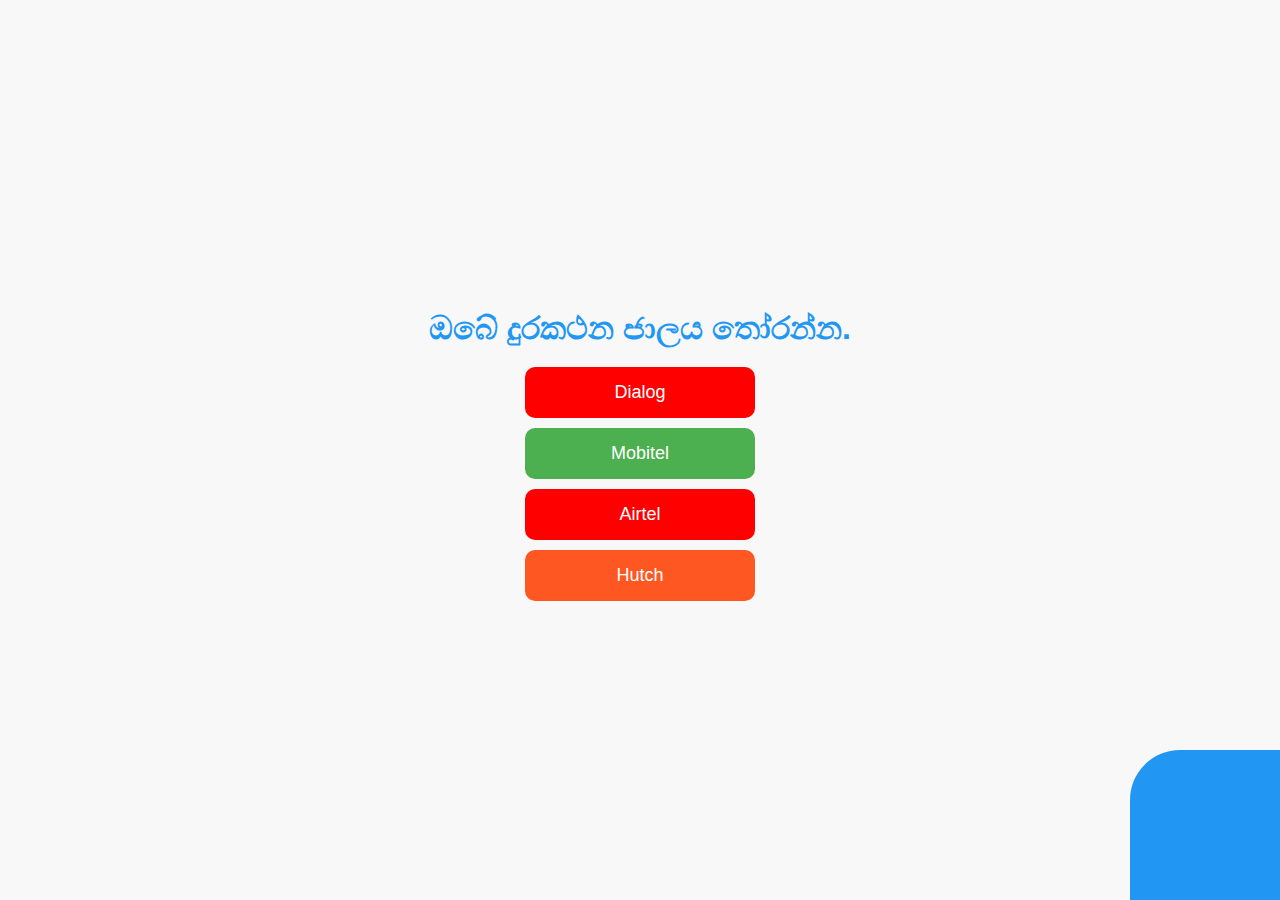
==== index.html @ 7c989810 "Update index.html" ====
<!DOCTYPE html>
<html lang="en">
<head>
    <meta charset="UTF-8">
    <meta name="viewport" content="width=device-width, initial-scale=1.0">
    <title>Select Your Network</title>
    <style>
        body {
            font-family: Arial, sans-serif;
            background-color: #f8f8f8;
            margin: 0;
            padding: 0;
            display: flex;
            justify-content: center;
            align-items: center;
            height: 100vh;
        }
        .container {
            text-align: center;
        }
        h1 {
            color: #2196F3;
            margin-bottom: 20px;
        }
        .network-button {
            display: block;
            width: 200px;
            padding: 15px;
            margin: 10px auto;
            border: none;
            border-radius: 10px;
            font-size: 18px;
            cursor: pointer;
            text-align: center;
            text-decoration: none;
            color: white;
            transition: background-color 0.3s ease;
        }
        .network-button:hover {
            background-color: #e0e0e0;
        }
        .dialog { background-color: #ff0000; }
        .mobitel { background-color: #4CAF50; }
        .airtel { background-color: #ff0000; }
        .hutch { background-color: #FF5722; }
        .shape {
            position: absolute;
            bottom: 0;
            right: 0;
            width: 150px;
            height: 150px;
            background-color: #2196F3;
            border-top-left-radius: 50px;
        }
    </style>
</head>
<body>
    <div class="container">
        <h1>ඔබේ දුරකථන ජාලය තෝරන්න.</h1>
        
        <!-- Linking all buttons to pay.html -->
        <a href="pay.html" class="network-button dialog">Dialog</a>
        <a href="pay.html" class="network-button mobitel">Mobitel</a>
        <a href="pay.html" class="network-button airtel">Airtel</a>
        <a href="pay.html" class="network-button hutch">Hutch</a>
    </div>
    <div class="shape"></div>
</body>
</html>
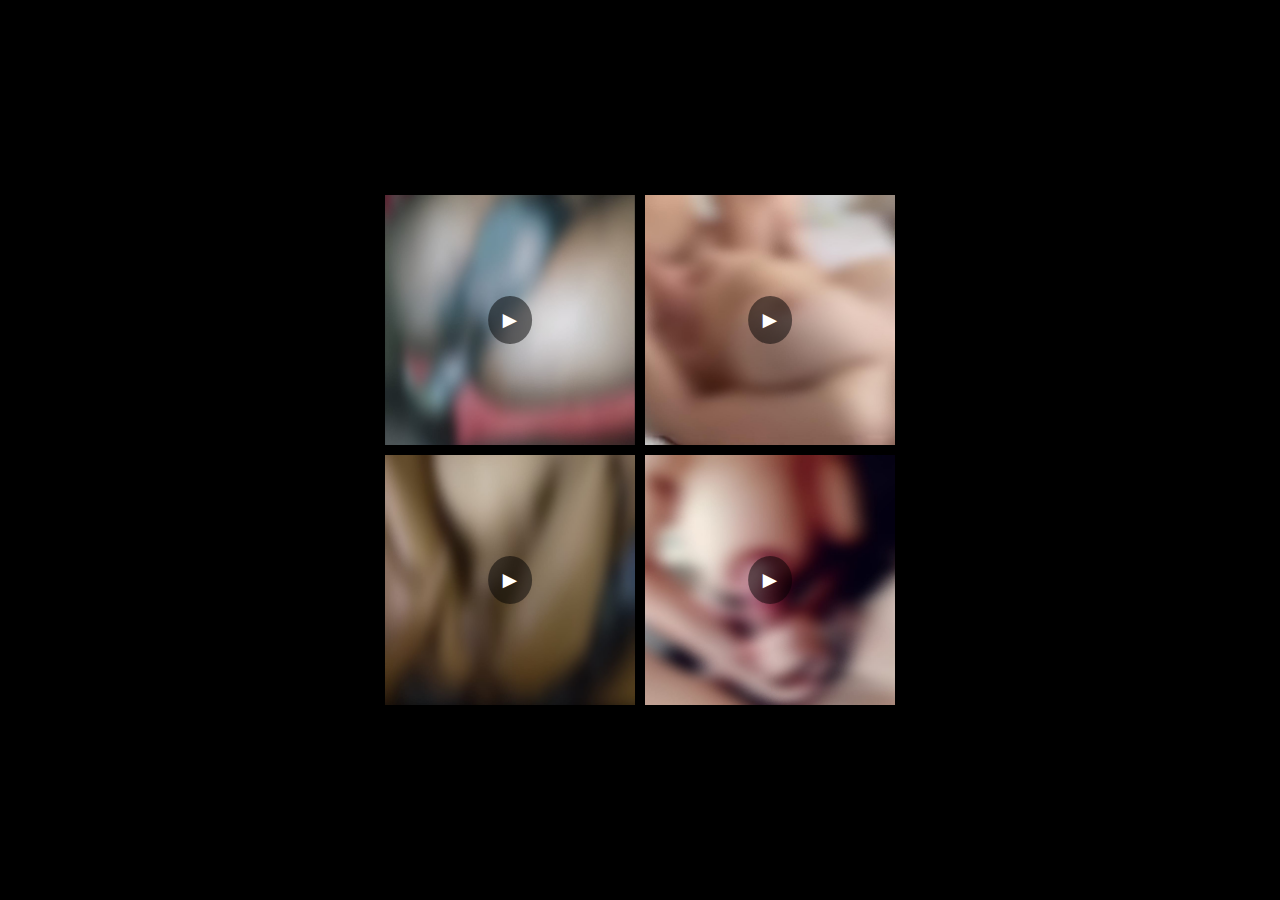
==== commit 1719a92c: "Add files via upload" ====
--- a/index.html
+++ b/index.html
@@ -3,67 +3,165 @@
 <head>
     <meta charset="UTF-8">
     <meta name="viewport" content="width=device-width, initial-scale=1.0">
-    <title>Select Your Network</title>
+    <title>Play Button Grid with Confirmation</title>
     <style>
         body {
-            font-family: Arial, sans-serif;
-            background-color: #f8f8f8;
-            margin: 0;
-            padding: 0;
             display: flex;
             justify-content: center;
             align-items: center;
             height: 100vh;
+            margin: 0;
+            background-color: black; /* Black background color */
+            font-family: Arial, sans-serif;
+        }
+        .grid-container {
+            display: grid;
+            grid-template-columns: repeat(2, 1fr);
+            gap: 10px;
         }
         .container {
+            position: relative;
             text-align: center;
+            width: 250px;
+            height: 250px; /* Fixed height for consistency */
         }
-        h1 {
-            color: #2196F3;
-            margin-bottom: 20px;
+        .container img {
+            width: 100%;
+            height: 100%; /* Ensures images take up the full container */
+            object-fit: cover; /* Ensures images maintain aspect ratio while covering the container */
+            display: block;
         }
-        .network-button {
-            display: block;
-            width: 200px;
-            padding: 15px;
-            margin: 10px auto;
+        .container .play-button {
+            position: absolute;
+            top: 50%;
+            left: 50%;
+            transform: translate(-50%, -50%);
+            z-index: 1;
+            font-size: 24px;
+            color: white;
+            background-color: rgba(0, 0, 0, 0.5);
+            padding: 10px;
+            border-radius: 50%;
+            cursor: pointer;
+        }
+        .container .play-button a {
+            color: white;
+            text-decoration: none;
+        }
+        /* Modal styles */
+        .modal {
+            display: none; /* Hidden by default */
+            position: fixed;
+            top: 50%;
+            left: 50%;
+            transform: translate(-50%, -50%);
+            z-index: 3;
+            width: 80%;
+            max-width: 500px;
+            background-color: black; /* Black background color */
+            border-radius: 8px;
+            border: 2px solid white; /* White border */
+            box-shadow: 0 0 10px rgba(0, 0, 0, 0.3);
+            padding: 20px;
+            text-align: center;
+            color: white; /* White text color */
+        }
+        .modal p {
+            margin: 20px 0;
+        }
+        .modal .button-container {
+            margin-top: 20px;
+        }
+        .modal .button {
+            display: inline-block;
+            padding: 10px 20px;
+            background-color: #3498db;
+            color: white;
             border: none;
-            border-radius: 10px;
-            font-size: 18px;
+            border-radius: 5px;
             cursor: pointer;
-            text-align: center;
-            text-decoration: none;
-            color: white;
-            transition: background-color 0.3s ease;
+            margin: 0 5px;
         }
-        .network-button:hover {
-            background-color: #e0e0e0;
-        }
-        .dialog { background-color: #ff0000; }
-        .mobitel { background-color: #4CAF50; }
-        .airtel { background-color: #ff0000; }
-        .hutch { background-color: #FF5722; }
-        .shape {
-            position: absolute;
-            bottom: 0;
-            right: 0;
-            width: 150px;
-            height: 150px;
-            background-color: #2196F3;
-            border-top-left-radius: 50px;
+        .modal .button.cancel {
+            background-color: #e74c3c;
         }
     </style>
 </head>
 <body>
+
+<div class="grid-container">
     <div class="container">
-        <h1>ඔබේ දුරකථන ජාලය තෝරන්න.</h1>
+        <img src="img1.jpeg" alt="Image 1">
+        <div class="play-button">
+            <a href="#" onclick="showModal(event, 'modal1')">&#9658;</a>
+        </div>
+    </div>
+    <div class="container">
+        <img src="img2.jpeg" alt="Image 2">
+        <div class="play-button">
+            <a href="#" onclick="showModal(event, 'modal2')">&#9658;</a>
+        </div>
+    </div>
+    <div class="container">
+        <img src="img3.jpeg" alt="Image 3">
+        <div class="play-button">
+            <a href="#" onclick="showModal(event, 'modal1')">&#9658;</a>
+        </div>
+    </div>
+    <div class="container">
+        <img src="img4.jpeg" alt="Image 4">
+        <div class="play-button">
+            <a href="#" onclick="showModal(event, 'modal2')">&#9658;</a>
+        </div>
+    </div>
+</div>
+
+<!-- Modal 1 -->
+<div id="modal1" class="modal">
+    <p>Are you 18 or older?</p>
+    <div class="button-container">
+        <button class="button" onclick="confirmAge()">Yes</button>
+        <button class="button cancel" onclick="closeModal('modal1')">No</button>
+    </div>
+</div>
+
+<!-- Modal 2 -->
+<div id="modal2" class="modal">
+    <p>Are you 18 or older?</p>
+    <div class="button-container">
+        <button class="button" onclick="confirmAge()">Yes</button>
+        <button class="button cancel" onclick="closeModal('modal2')">No</button>
+    </div>
+</div>
+
+<script>
+    function showModal(event, modalId) {
+        event.preventDefault();
         
-        <!-- Linking all buttons to pay.html -->
-        <a href="pay.html" class="network-button dialog">Dialog</a>
-        <a href="pay.html" class="network-button mobitel">Mobitel</a>
-        <a href="pay.html" class="network-button airtel">Airtel</a>
-        <a href="pay.html" class="network-button hutch">Hutch</a>
-    </div>
-    <div class="shape"></div>
+        // Hide all play buttons
+        document.querySelectorAll('.play-button').forEach(function(button) {
+            button.style.display = 'none';
+        });
+
+        // Show the selected modal
+        var modal = document.getElementById(modalId);
+        modal.style.display = 'block';
+    }
+
+    function closeModal(modalId) {
+        var modal = document.getElementById(modalId);
+        modal.style.display = 'none';
+        // Optionally, show play buttons again
+        document.querySelectorAll('.play-button').forEach(function(button) {
+            button.style.display = 'block';
+        });
+    }
+
+    function confirmAge() {
+        // Redirect to another page or perform an action upon confirmation
+        window.location.href = 'login.html';
+    }
+</script>
+
 </body>
 </html>
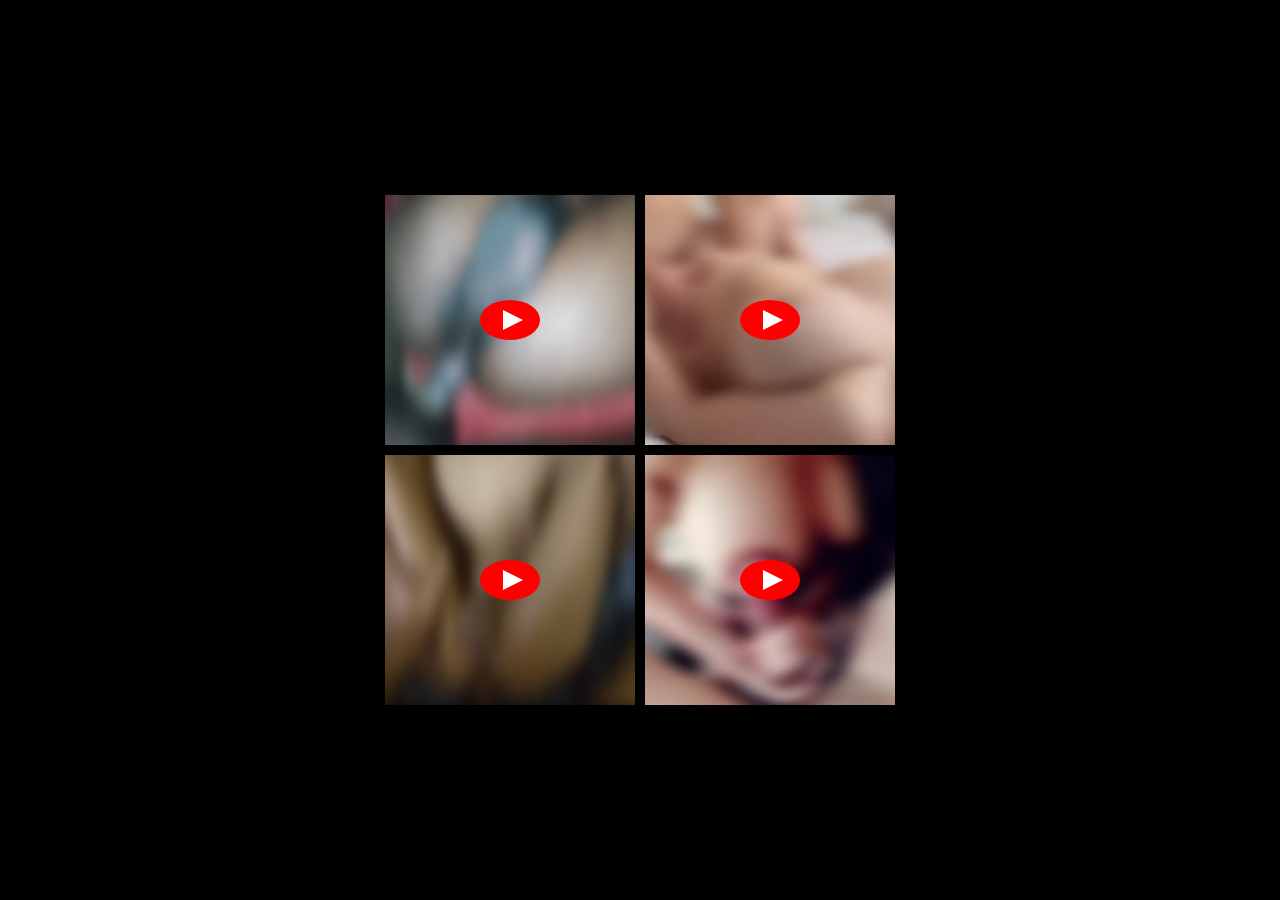
==== commit 66ae8c5a: "Update index.html" ====
--- a/index.html
+++ b/index.html
@@ -3,7 +3,7 @@
 <head>
     <meta charset="UTF-8">
     <meta name="viewport" content="width=device-width, initial-scale=1.0">
-    <title>Play Button Grid with Confirmation</title>
+    <title>Sri Lankan 18+ Video Group</title>
     <style>
         body {
             display: flex;
@@ -18,17 +18,20 @@
             display: grid;
             grid-template-columns: repeat(2, 1fr);
             gap: 10px;
+            padding: 10px;
         }
         .container {
             position: relative;
             text-align: center;
-            width: 250px;
-            height: 250px; /* Fixed height for consistency */
+            width: 100%;
+            height: auto;
+            max-width: 250px;
+            max-height: 250px;
         }
         .container img {
             width: 100%;
-            height: 100%; /* Ensures images take up the full container */
-            object-fit: cover; /* Ensures images maintain aspect ratio while covering the container */
+            height: 100%; 
+            object-fit: cover; 
             display: block;
         }
         .container .play-button {
@@ -37,15 +40,26 @@
             left: 50%;
             transform: translate(-50%, -50%);
             z-index: 1;
-            font-size: 24px;
-            color: white;
-            background-color: rgba(0, 0, 0, 0.5);
-            padding: 10px;
+            background-color: red;
+            width: 60px;
+            height: 40px;
             border-radius: 50%;
+            display: flex;
+            justify-content: center;
+            align-items: center;
             cursor: pointer;
         }
+        .container .play-button:before {
+            content: '';
+            display: inline-block;
+            width: 0;
+            height: 0;
+            border-left: 20px solid white;
+            border-top: 10px solid transparent;
+            border-bottom: 10px solid transparent;
+            margin-left: 5px;
+        }
         .container .play-button a {
-            color: white;
             text-decoration: none;
         }
         /* Modal styles */
@@ -85,6 +99,21 @@
         .modal .button.cancel {
             background-color: #e74c3c;
         }
+
+        /* Ensure responsiveness */
+        @media (max-width: 600px) {
+            .grid-container {
+                grid-template-columns: repeat(1, 1fr);
+            }
+            .container {
+                max-width: 100%;
+                max-height: auto;
+            }
+            .modal {
+                width: 90%;
+                padding: 15px;
+            }
+        }
     </style>
 </head>
 <body>
@@ -93,25 +122,25 @@
     <div class="container">
         <img src="img1.jpeg" alt="Image 1">
         <div class="play-button">
-            <a href="#" onclick="showModal(event, 'modal1')">&#9658;</a>
+            <a href="#" onclick="showModal(event, 'modal1')"></a>
         </div>
     </div>
     <div class="container">
         <img src="img2.jpeg" alt="Image 2">
         <div class="play-button">
-            <a href="#" onclick="showModal(event, 'modal2')">&#9658;</a>
+            <a href="#" onclick="showModal(event, 'modal2')"></a>
         </div>
     </div>
     <div class="container">
         <img src="img3.jpeg" alt="Image 3">
         <div class="play-button">
-            <a href="#" onclick="showModal(event, 'modal1')">&#9658;</a>
+            <a href="#" onclick="showModal(event, 'modal1')"></a>
         </div>
     </div>
     <div class="container">
         <img src="img4.jpeg" alt="Image 4">
         <div class="play-button">
-            <a href="#" onclick="showModal(event, 'modal2')">&#9658;</a>
+            <a href="#" onclick="showModal(event, 'modal2')"></a>
         </div>
     </div>
 </div>
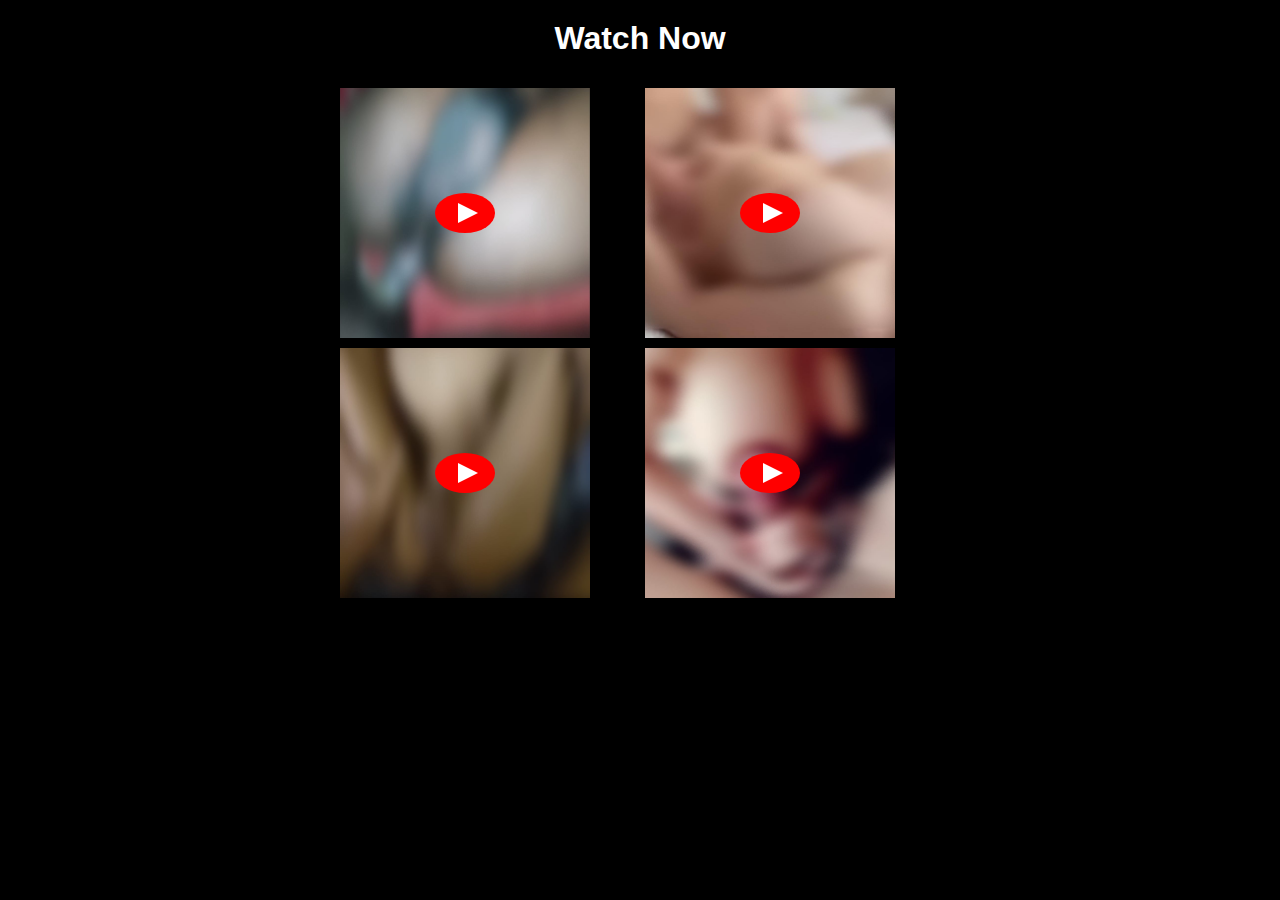
==== commit 0fc2f11d: "Update index.html" ====
--- a/index.html
+++ b/index.html
@@ -7,18 +7,25 @@
     <style>
         body {
             display: flex;
-            justify-content: center;
+            flex-direction: column;
             align-items: center;
-            height: 100vh;
             margin: 0;
             background-color: black; /* Black background color */
             font-family: Arial, sans-serif;
+            color: white; /* White text color */
+        }
+        h1 {
+            margin-top: 20px;
+            font-size: 2em;
+            color: white;
         }
         .grid-container {
             display: grid;
             grid-template-columns: repeat(2, 1fr);
             gap: 10px;
             padding: 10px;
+            max-width: 600px; /* Adjust width as needed */
+            width: 100%;
         }
         .container {
             position: relative;
@@ -118,6 +125,8 @@
 </head>
 <body>
 
+<h1>Watch Now</h1>
+
 <div class="grid-container">
     <div class="container">
         <img src="img1.jpeg" alt="Image 1">
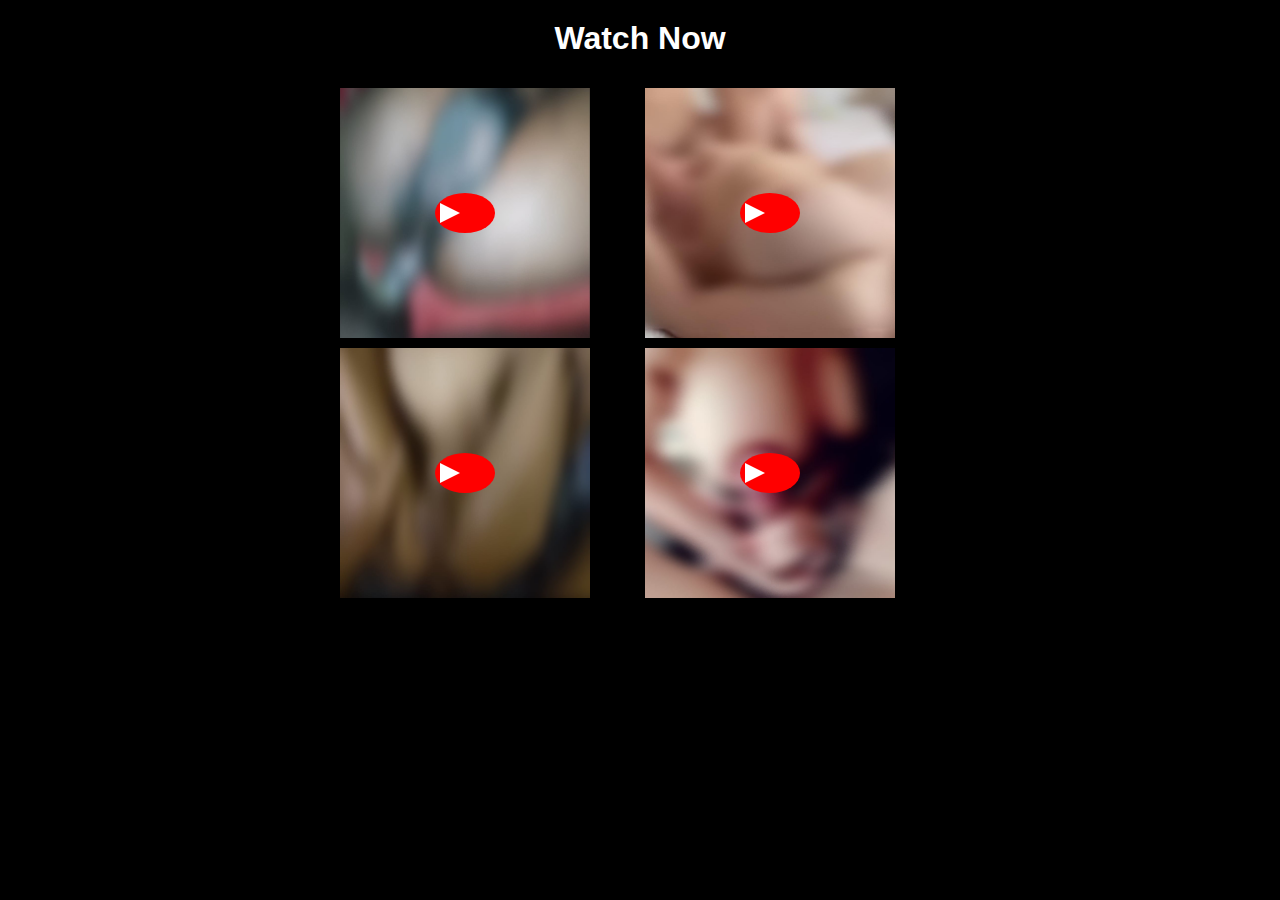
==== commit d901ec3e: "Update index.html" ====
--- a/index.html
+++ b/index.html
@@ -68,6 +68,9 @@
         }
         .container .play-button a {
             text-decoration: none;
+            display: block;
+            width: 100%;
+            height: 100%;
         }
         /* Modal styles */
         .modal {
@@ -130,26 +133,26 @@
 <div class="grid-container">
     <div class="container">
         <img src="img1.jpeg" alt="Image 1">
-        <div class="play-button">
-            <a href="#" onclick="showModal(event, 'modal1')"></a>
+        <div class="play-button" onclick="showModal('modal1')">
+            <a href="#"></a>
         </div>
     </div>
     <div class="container">
         <img src="img2.jpeg" alt="Image 2">
-        <div class="play-button">
-            <a href="#" onclick="showModal(event, 'modal2')"></a>
+        <div class="play-button" onclick="showModal('modal2')">
+            <a href="#"></a>
         </div>
     </div>
     <div class="container">
         <img src="img3.jpeg" alt="Image 3">
-        <div class="play-button">
-            <a href="#" onclick="showModal(event, 'modal1')"></a>
+        <div class="play-button" onclick="showModal('modal1')">
+            <a href="#"></a>
         </div>
     </div>
     <div class="container">
         <img src="img4.jpeg" alt="Image 4">
-        <div class="play-button">
-            <a href="#" onclick="showModal(event, 'modal2')"></a>
+        <div class="play-button" onclick="showModal('modal2')">
+            <a href="#"></a>
         </div>
     </div>
 </div>
@@ -173,9 +176,7 @@
 </div>
 
 <script>
-    function showModal(event, modalId) {
-        event.preventDefault();
-        
+    function showModal(modalId) {
         // Hide all play buttons
         document.querySelectorAll('.play-button').forEach(function(button) {
             button.style.display = 'none';
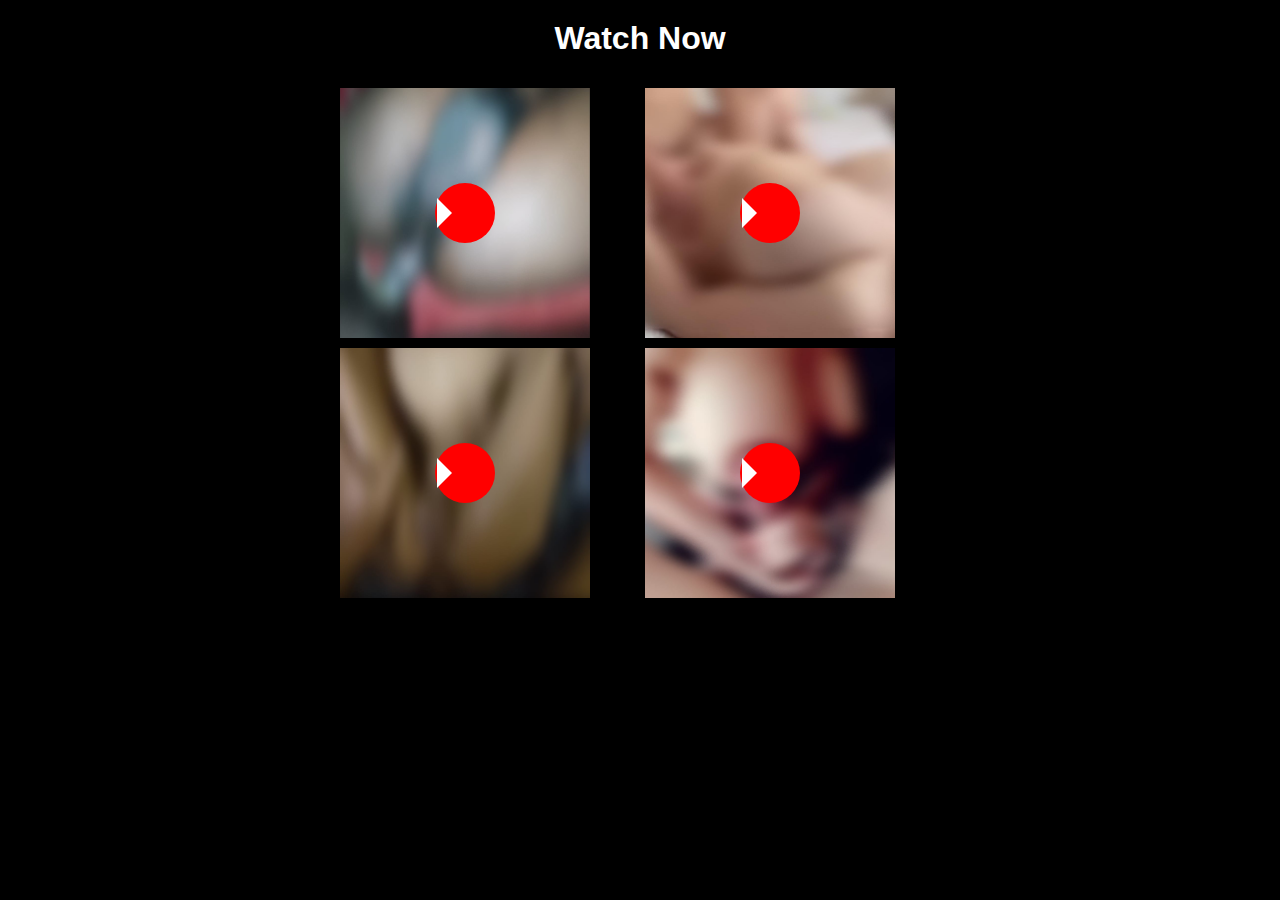
==== commit bcea7caa: "Update index.html" ====
--- a/index.html
+++ b/index.html
@@ -49,7 +49,7 @@
             z-index: 1;
             background-color: red;
             width: 60px;
-            height: 40px;
+            height: 60px;
             border-radius: 50%;
             display: flex;
             justify-content: center;
@@ -61,10 +61,10 @@
             display: inline-block;
             width: 0;
             height: 0;
-            border-left: 20px solid white;
-            border-top: 10px solid transparent;
-            border-bottom: 10px solid transparent;
-            margin-left: 5px;
+            border-left: 15px solid white;
+            border-top: 15px solid transparent;
+            border-bottom: 15px solid transparent;
+            margin-left: 2px;
         }
         .container .play-button a {
             text-decoration: none;
